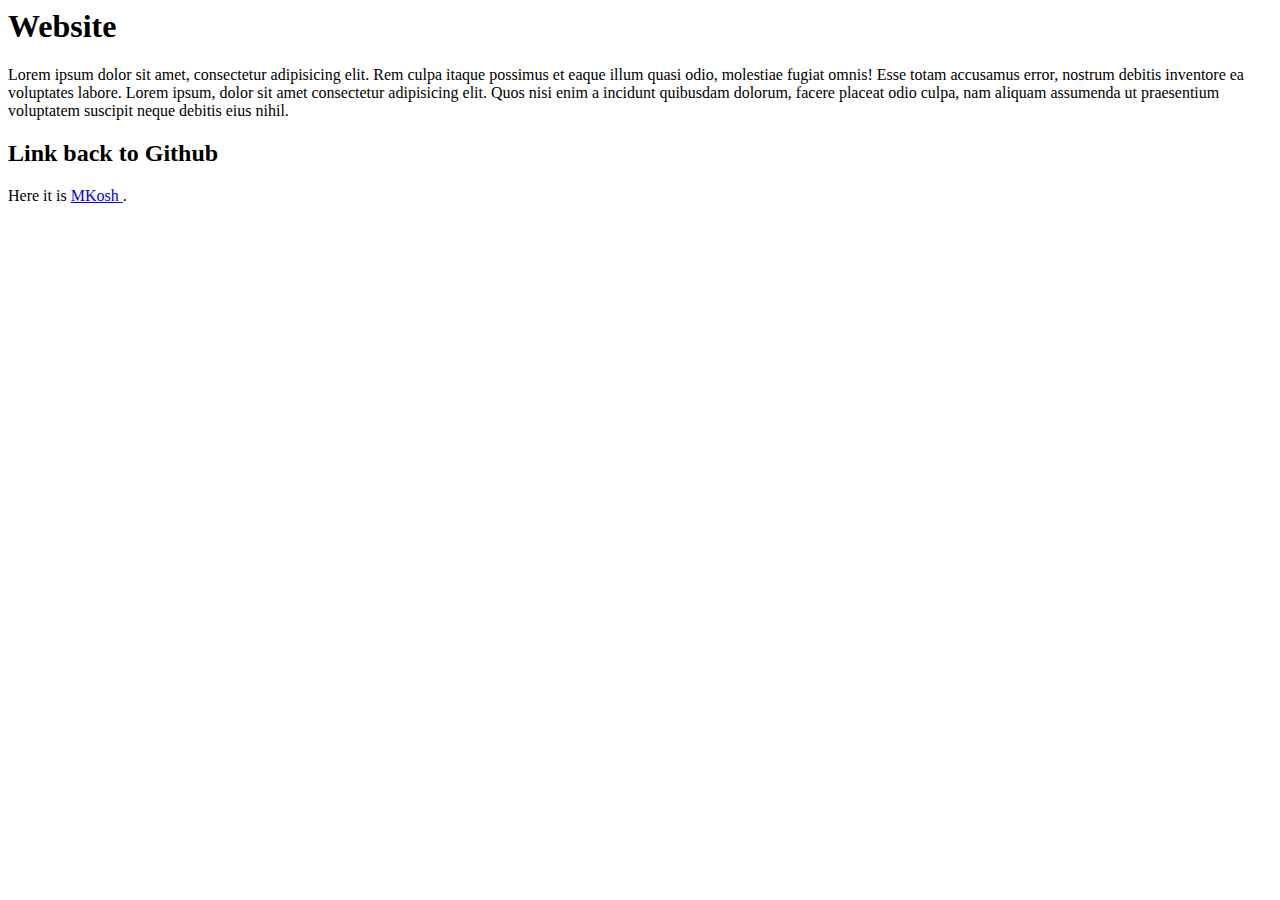
==== index.html @ 934d316c "Update index.html" ====
<html lang="en">
<head>
  <meta charset="UTF-8">
  <meta http-equiv="X-UA-Compatible" content="IE=edge">
  <meta name="viewport" content="width=device-width, initial-scale=1.0">
  <title>Example page</title>
</head>
<body>
  <h1>Website</h1>
  <p>Lorem ipsum dolor sit amet, consectetur adipisicing elit. Rem culpa itaque possimus et eaque illum quasi odio, molestiae fugiat omnis! Esse totam accusamus error, nostrum debitis inventore ea voluptates labore.
    Lorem ipsum, dolor sit amet consectetur adipisicing elit. Quos nisi enim a incidunt quibusdam dolorum, facere placeat odio culpa, nam aliquam assumenda ut praesentium voluptatem suscipit neque debitis eius nihil.
  </p>
  <h2>Link back to Github</h2>
  <p> Here it is <a href="https://github.com/MKosh/">MKosh </a>. </p>
</body>
</html>
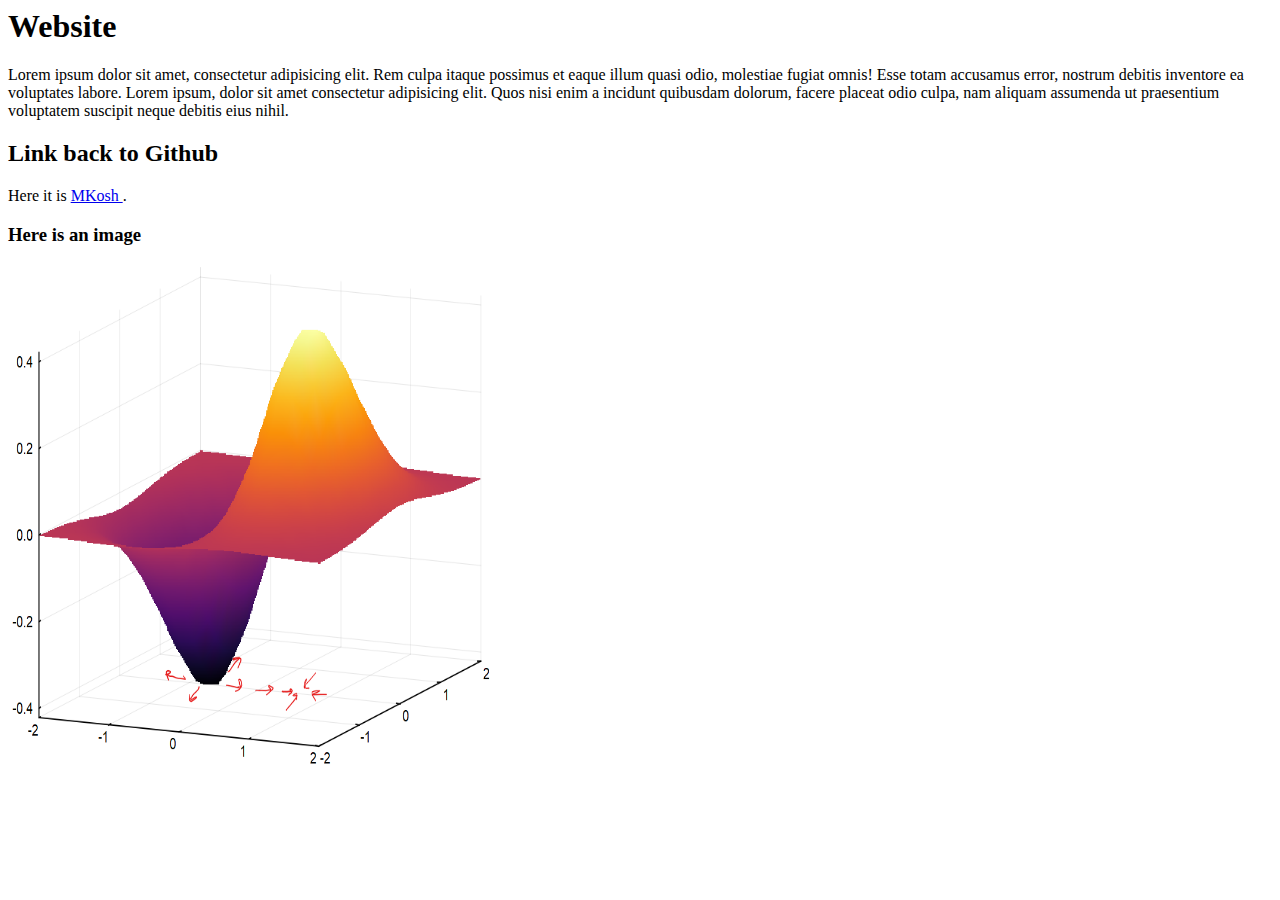
==== commit 2c3581cd: "Update index.html" ====
--- a/index.html
+++ b/index.html
@@ -12,5 +12,7 @@
   </p>
   <h2>Link back to Github</h2>
   <p> Here it is <a href="https://github.com/MKosh/">MKosh </a>. </p>
+  <h3>Here is an image</h3>
+  <img src="Surface.png" width="500" height="500">
 </body>
 </html>
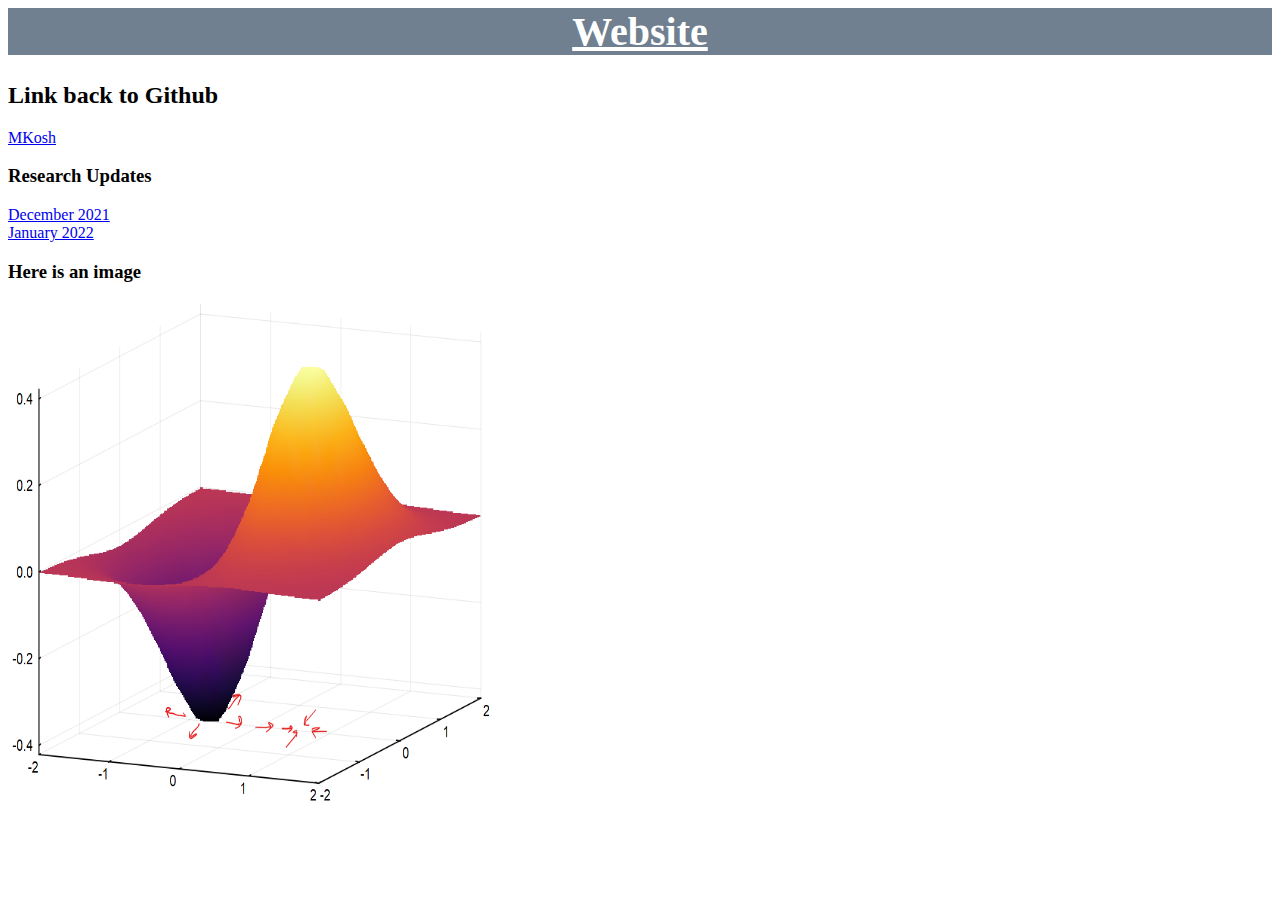
==== commit 02adb306: "Adding initial Dec updates" ====
--- a/index.html
+++ b/index.html
@@ -3,16 +3,18 @@
   <meta charset="UTF-8">
   <meta http-equiv="X-UA-Compatible" content="IE=edge">
   <meta name="viewport" content="width=device-width, initial-scale=1.0">
-  <title>Example page</title>
+  <link rel="stylesheet" href="styles.css">
+  <title>Personal Website</title>
 </head>
 <body>
   <h1>Website</h1>
-  <p>Lorem ipsum dolor sit amet, consectetur adipisicing elit. Rem culpa itaque possimus et eaque illum quasi odio, molestiae fugiat omnis! Esse totam accusamus error, nostrum debitis inventore ea voluptates labore.
-    Lorem ipsum, dolor sit amet consectetur adipisicing elit. Quos nisi enim a incidunt quibusdam dolorum, facere placeat odio culpa, nam aliquam assumenda ut praesentium voluptatem suscipit neque debitis eius nihil.
-  </p>
   <h2>Link back to Github</h2>
-  <p> Here it is <a href="https://github.com/MKosh/">MKosh </a>. </p>
+    <a href="https://github.com/MKosh/">MKosh </a>
+  <h3>Research Updates</h3>
+    <a href="Research/Updates/Dec-21/update.html">December 2021</a>
+    <br>
+    <a href="Research/Updates/Jan-22/update.html">January 2022</a>
   <h3>Here is an image</h3>
-  <img src="Surface.png" width="500" height="500">
+    <img src="Surface.png" width="500" height="500" alt="a picture of a surface plot">
 </body>
 </html>
--- a/styles.css
+++ b/styles.css
@@ -0,0 +1,10 @@
+h1 {
+    background-color: slategray;
+    color: white;
+    text-decoration: underline;
+    font-family: Georgia, 'Times New Roman', Times, serif;
+    text-align: center;
+    font-size: 40px;
+}
+p{
+}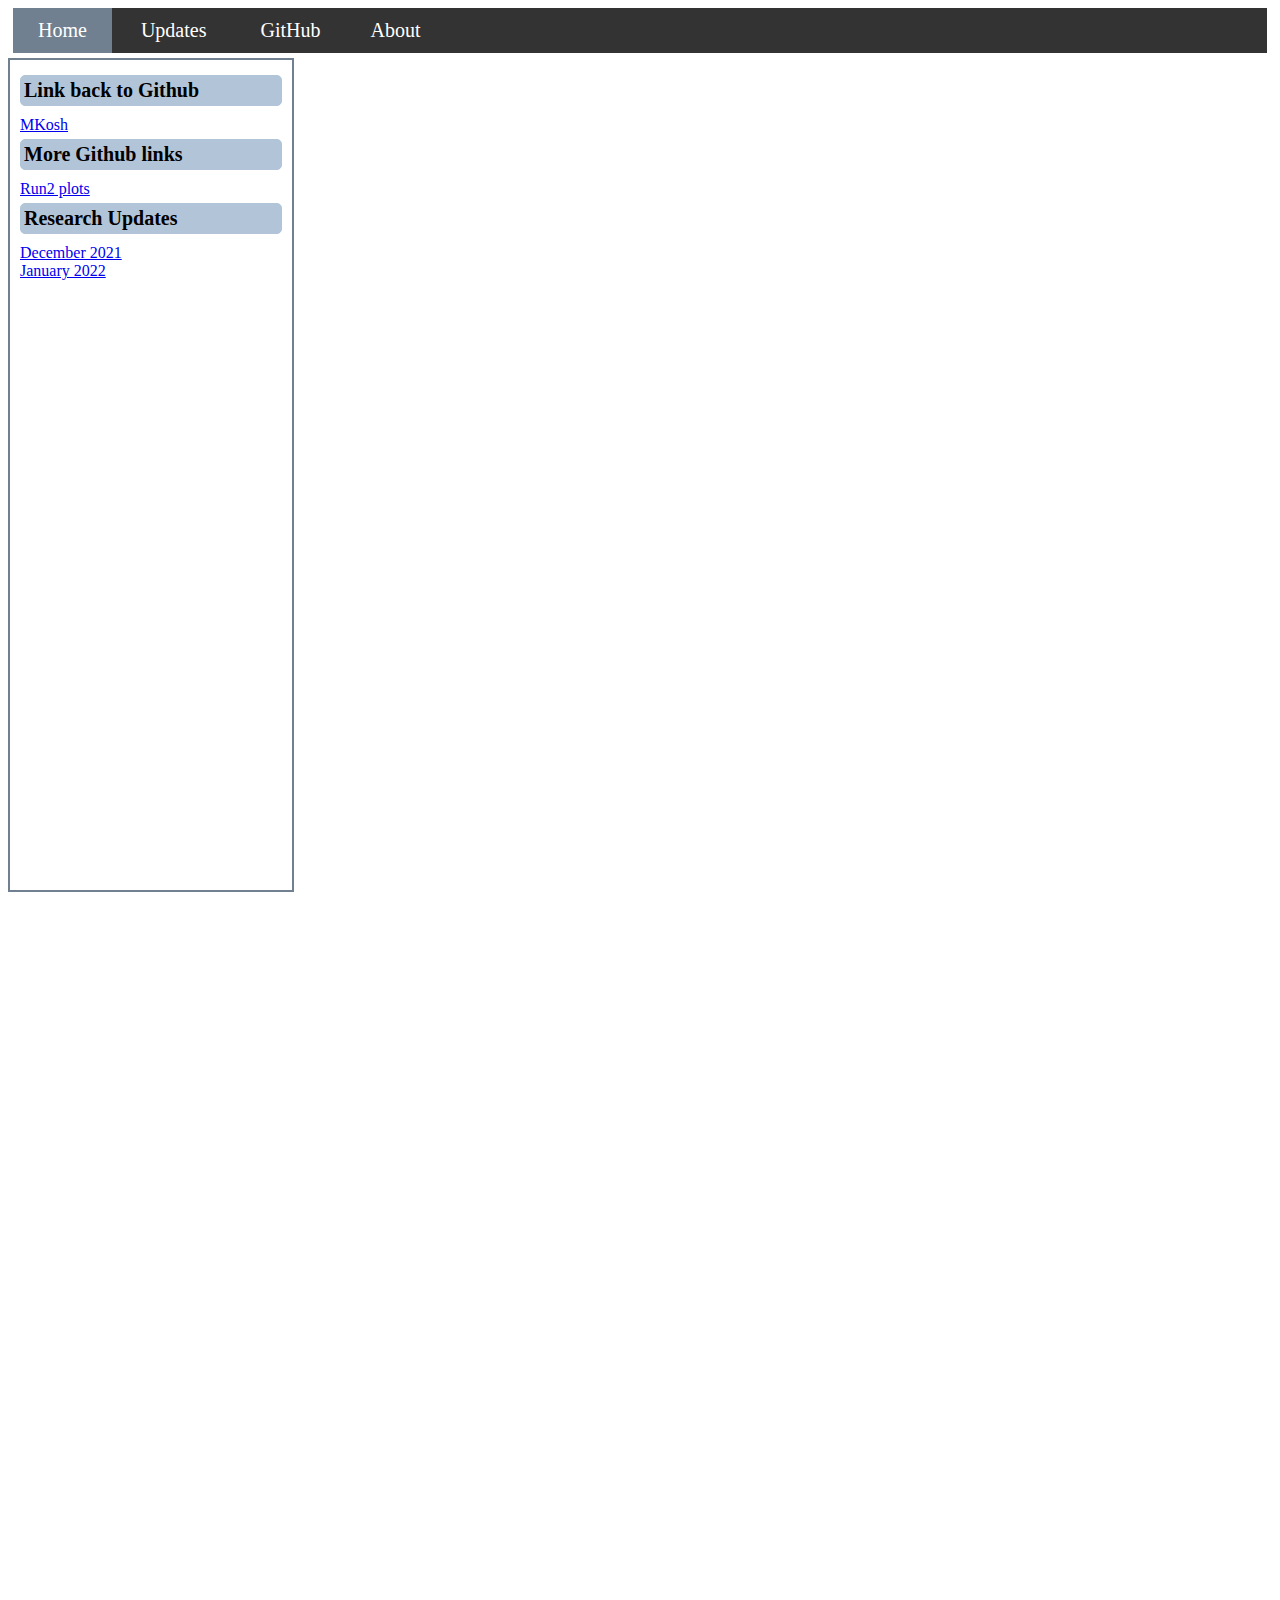
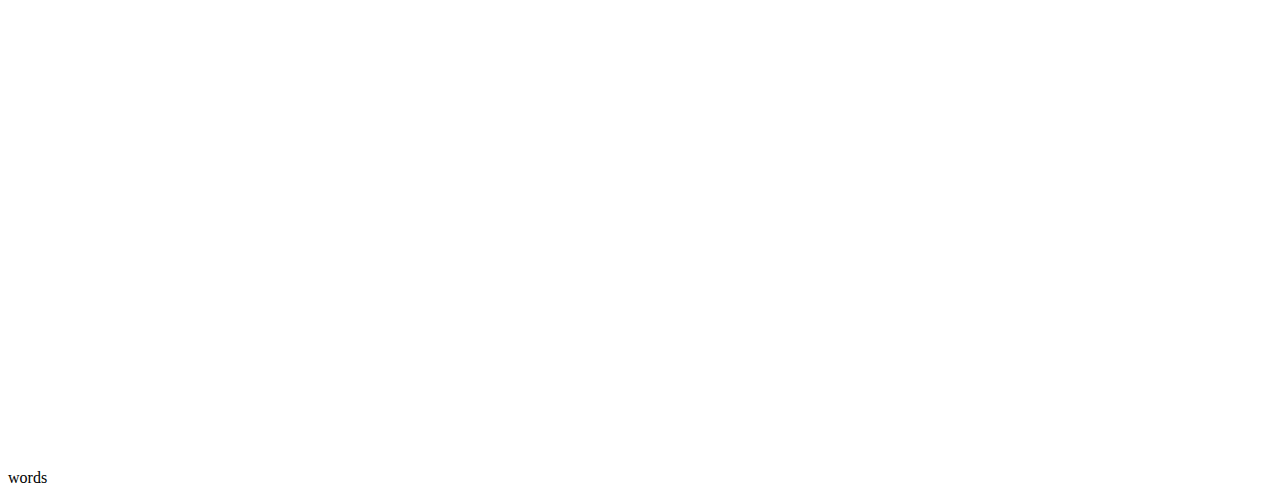
==== commit 545b4669: "Gave up on dropdowns" ====
--- a/index.html
+++ b/index.html
@@ -1,4 +1,5 @@
 <html lang="en">
+
 <head>
   <meta charset="UTF-8">
   <meta http-equiv="X-UA-Compatible" content="IE=edge">
@@ -6,15 +7,30 @@
   <link rel="stylesheet" href="styles.css">
   <title>Personal Website</title>
 </head>
-<body>
-  <h1>Website</h1>
-  <h2>Link back to Github</h2>
+
+<body style="background-image: url('graphpaper.png');">
+
+<!--   <a class="banner" href="https://mkosh.github.io/webkosh/" style="text-decoration: none;">Mkosh</a>--> 
+<ul class="banner">
+  <li><a class="active" href="/index.html">Home</a></li>
+  <li><a href="/updates.html">Updates</a></li>
+  <li><a href="https://github.com/MKosh">GitHub</a>
+  <li><a href="/about.html">About</a></li>
+</ul>
+
+  <div class="links">
+    <div class="link_group">Link back to Github</div>
     <a href="https://github.com/MKosh/">MKosh </a>
-  <h3>Research Updates</h3>
+    <div class="link_group">More Github links</div>
+    <a href="https://github.com/MKosh/vbsTMVA/tree/main/plots/Run2">Run2 plots</a>
+
+    <div class="link_group">Research Updates</div>
     <a href="Research/Updates/Dec-21/update.html">December 2021</a>
     <br>
     <a href="Research/Updates/Jan-22/update.html">January 2022</a>
-  <h3>Here is an image</h3>
-    <img src="Surface.png" width="500" height="500" alt="a picture of a surface plot">
+    
+  </div>
+  <p style="padding-top: 2000px;">words</p>
 </body>
+
 </html>
--- a/styles.css
+++ b/styles.css
@@ -1,4 +1,4 @@
-h1 {
+h1.banner {
     background-color: slategray;
     color: white;
     text-decoration: underline;
@@ -6,5 +6,158 @@
     text-align: center;
     font-size: 40px;
 }
-p{
-}+
+.column4 {
+    float: left;
+    width: 25%;
+}
+
+.column2 {
+    float: left;
+    width: 50%;
+    /*flex: 50%;*/
+}
+
+/*.bannerbar {
+  top: 0;
+  bottom: 0;
+  position: sticky;
+  background-color: slategray;
+  color: white;
+  text-decoration: underline;
+  font-family: Georgia, 'Times New Roman', Times, serif;
+  text-align: left;
+  font-size: 50px;
+  margin-bottom: 10px;
+  padding: 10px;
+}*/
+
+/* Properties for update pages */
+.update_page {
+  font-size: 25px;
+}
+
+/*a.banner {
+  background-color: slategray;
+  color: white;
+}*/
+
+.links {
+  position: fixed;
+  float: right;
+  padding: 10px;
+  width: 262px;
+  height: 90%;
+  background-color: white;
+  color: slategray;
+  border: 2px solid slategray;
+}
+
+.link_group {
+  color: black;
+  background-color: rgb(178, 197, 216);
+  font-size: 20;
+  font-weight: bold;
+  padding: 3px;
+  border: 1px solid rgb(178, 197, 216);
+  border-radius: 5px;
+  margin-bottom: 10px;
+  margin-top: 5px;
+}
+
+.row:after {
+    content: "";
+    display: table;
+    clear: both;
+}
+
+@media screen and (max-width: 800px) {
+    .column2 {
+      width: 100%;
+    }
+}
+
+@media screen and (max-width: 1000px) {
+  .column4 {
+    width: 100%;
+  }
+}
+
+ul.banner {
+  top: 0;
+  position: sticky;
+  list-style: none;
+  margin: 5px;
+  padding: 0;
+  overflow: hidden;
+  background-color: #333;
+}
+
+ul.banner li {
+  display: inline-block;
+  position: relative;
+  line-height: 25px;
+  text-align: left;
+}
+ul.banner li a {
+  display: block;
+  padding: 10px 25px;
+  color: white;
+  text-decoration: none;
+  font-size: 20px;
+}
+ul.banner li a:hover {
+  color: #fff;
+  background: gray;
+}
+
+.active {
+  background-color: slategray;
+}
+/*
+li {
+  float: left;
+}
+
+li a, .dropbtn {
+  display: inline-block;
+  color: white;
+  text-align: center;
+  padding: 14px 16px;
+  text-decoration: none;
+}
+
+li a:hover, .dropdown:hover .dropbtn {
+  background-color: slategray;
+}
+
+li.dropdown {
+  display: inline-block;
+}
+
+.dropdown-content {
+  display: none;
+  position:absolute;
+  background-color: white;
+  min-width: 160px;
+  box-shadow: 0px 8px 16px 0px rgba(0,0,0,0.2);
+  z-index: 1;
+}
+
+.dropdown-content a {
+  color: black;
+  padding: 12px 16px;
+  text-decoration: none;
+  display: block;
+  text-align: left;
+}
+
+.dropdown-content a:hover {
+  background-color: gray;
+}
+
+.dropdown:hover .dropdown-content {
+  display: block;
+}
+*/
+
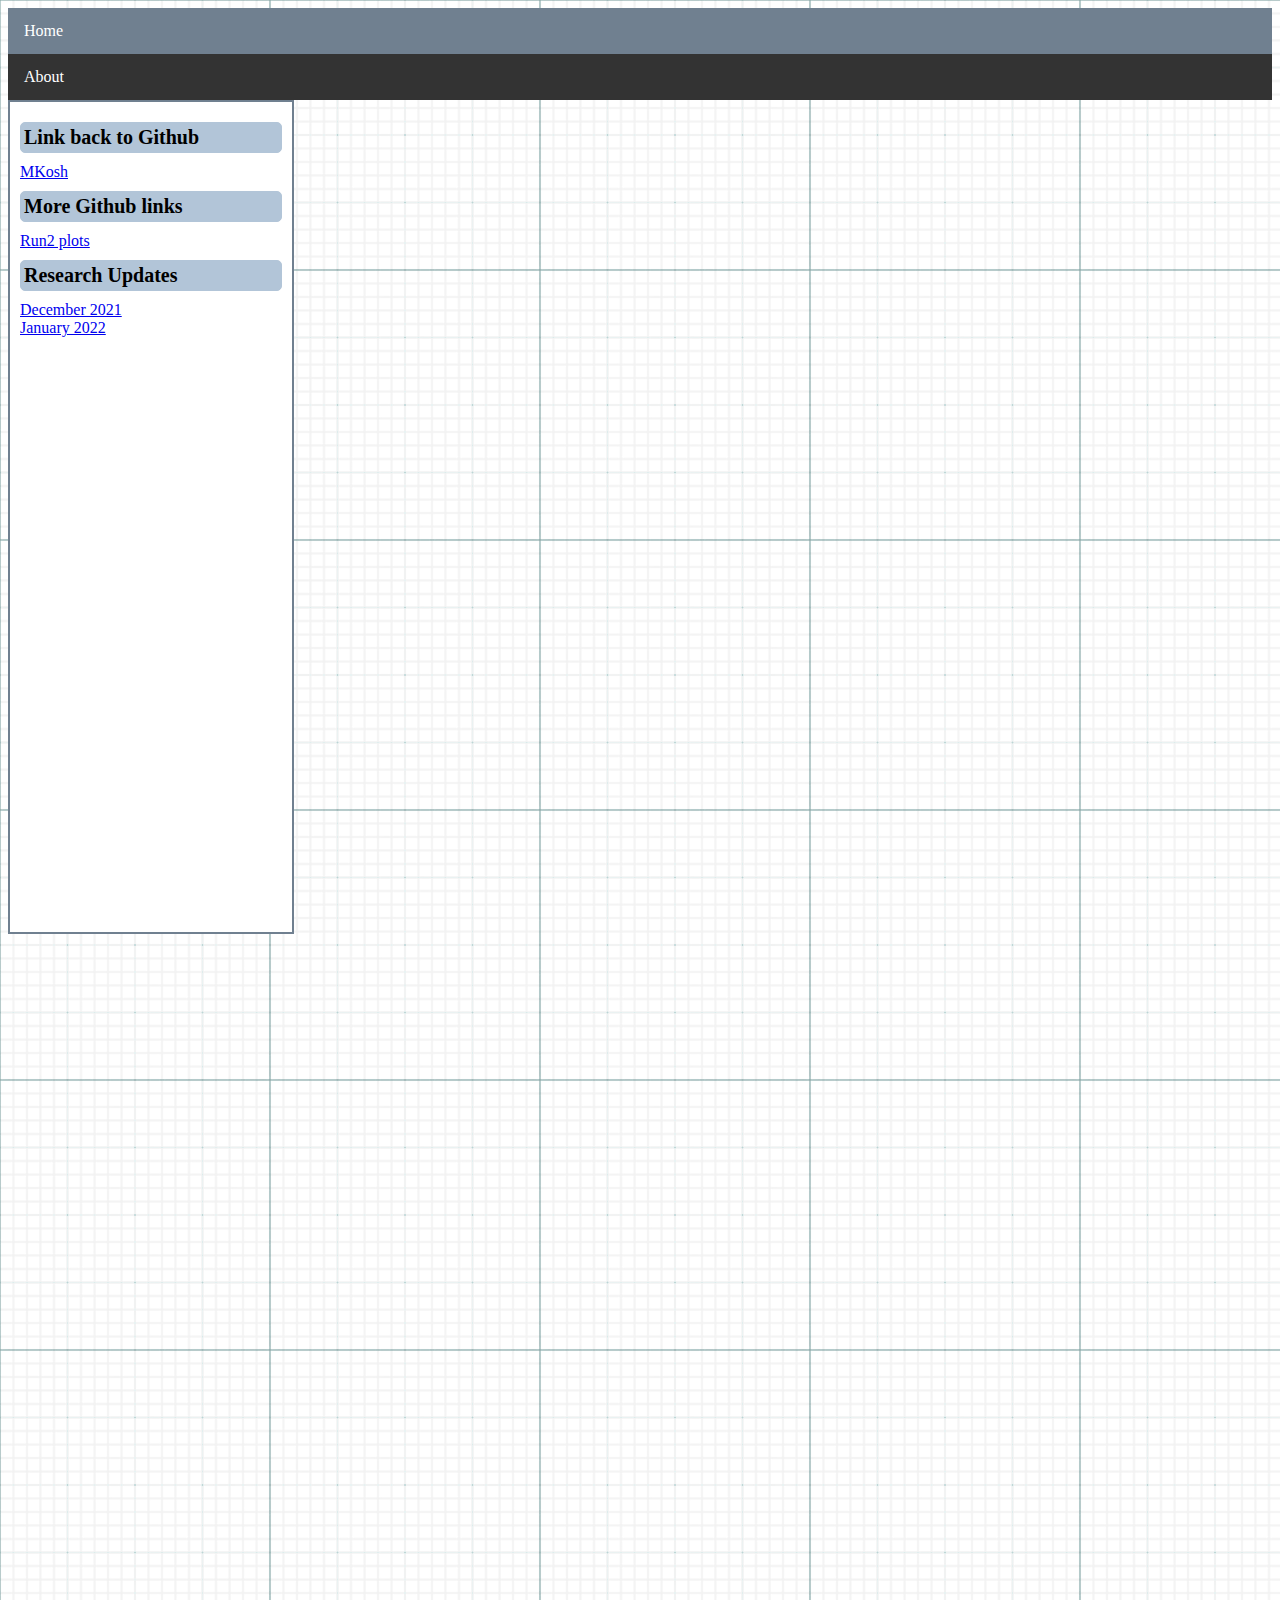
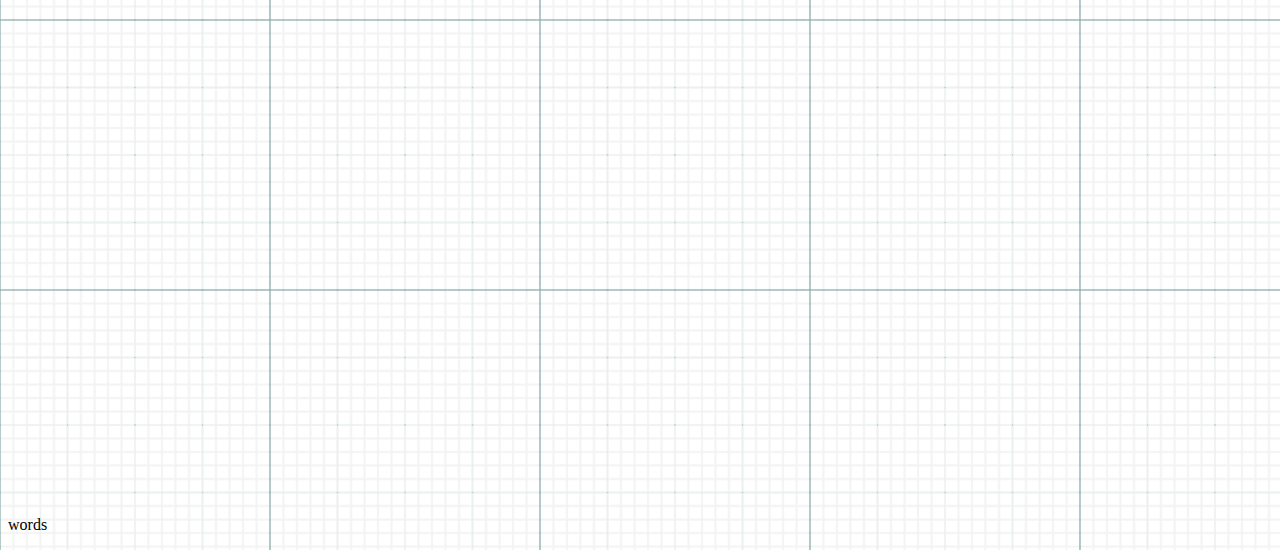
==== commit f9f6db4e: "Working on banner bar" ====
--- a/index.html
+++ b/index.html
@@ -11,12 +11,10 @@
 <body style="background-image: url('graphpaper.png');">
 
 <!--   <a class="banner" href="https://mkosh.github.io/webkosh/" style="text-decoration: none;">Mkosh</a>--> 
-<ul class="banner">
-  <li><a class="active" href="/index.html">Home</a></li>
-  <li><a href="/updates.html">Updates</a></li>
-  <li><a href="https://github.com/MKosh">GitHub</a>
-  <li><a href="/about.html">About</a></li>
-</ul>
+    <ul class="banner">
+      <li><a class="active" href="#home">Home</a></li>
+      <li><a href="about.html">About</a></li>
+    </ul>
 
   <div class="links">
     <div class="link_group">Link back to Github</div>
--- a/styles.css
+++ b/styles.css
@@ -1,4 +1,7 @@
-h1.banner {
+/*body {
+  background-image: url('graphpaper2.png');
+}*/
+h1 {
     background-color: slategray;
     color: white;
     text-decoration: underline;
@@ -32,15 +35,14 @@
   padding: 10px;
 }*/
 
-/* Properties for update pages */
 .update_page {
   font-size: 25px;
 }
 
-/*a.banner {
+a.banner {
   background-color: slategray;
   color: white;
-}*/
+}
 
 .links {
   position: fixed;
@@ -62,7 +64,7 @@
   border: 1px solid rgb(178, 197, 216);
   border-radius: 5px;
   margin-bottom: 10px;
-  margin-top: 5px;
+  margin-top: 10px;
 }
 
 .row:after {
@@ -71,93 +73,39 @@
     clear: both;
 }
 
-@media screen and (max-width: 800px) {
+@media screen and (max-width: 700px) {
+    .column4 {
+      width: 100%;
+    }
     .column2 {
       width: 100%;
     }
 }
 
-@media screen and (max-width: 1000px) {
-  .column4 {
-    width: 100%;
-  }
-}
-
 ul.banner {
-  top: 0;
-  position: sticky;
-  list-style: none;
-  margin: 5px;
+  list-style-type: none;
+  margin: 0;
   padding: 0;
   overflow: hidden;
   background-color: #333;
 }
 
-ul.banner li {
-  display: inline-block;
-  position: relative;
-  line-height: 25px;
+li.banner {
+  float: left;
+}
+
+li a {
+  display: block;
+  color: white;
   text-align: left;
+  padding: 14px 16px;
+  text-decoration: none;
 }
-ul.banner li a {
-  display: block;
-  padding: 10px 25px;
-  color: white;
-  text-decoration: none;
-  font-size: 20px;
-}
-ul.banner li a:hover {
-  color: #fff;
-  background: gray;
+
+li a:hover:not(.active) {
+  background-color: #111;
 }
 
 .active {
   background-color: slategray;
-}
-/*
-li {
-  float: left;
-}
-
-li a, .dropbtn {
-  display: inline-block;
-  color: white;
-  text-align: center;
-  padding: 14px 16px;
-  text-decoration: none;
-}
-
-li a:hover, .dropdown:hover .dropbtn {
-  background-color: slategray;
-}
-
-li.dropdown {
-  display: inline-block;
-}
-
-.dropdown-content {
-  display: none;
-  position:absolute;
-  background-color: white;
-  min-width: 160px;
-  box-shadow: 0px 8px 16px 0px rgba(0,0,0,0.2);
-  z-index: 1;
-}
-
-.dropdown-content a {
-  color: black;
-  padding: 12px 16px;
-  text-decoration: none;
-  display: block;
-  text-align: left;
-}
-
-.dropdown-content a:hover {
-  background-color: gray;
-}
-
-.dropdown:hover .dropdown-content {
-  display: block;
-}
-*/
-
+}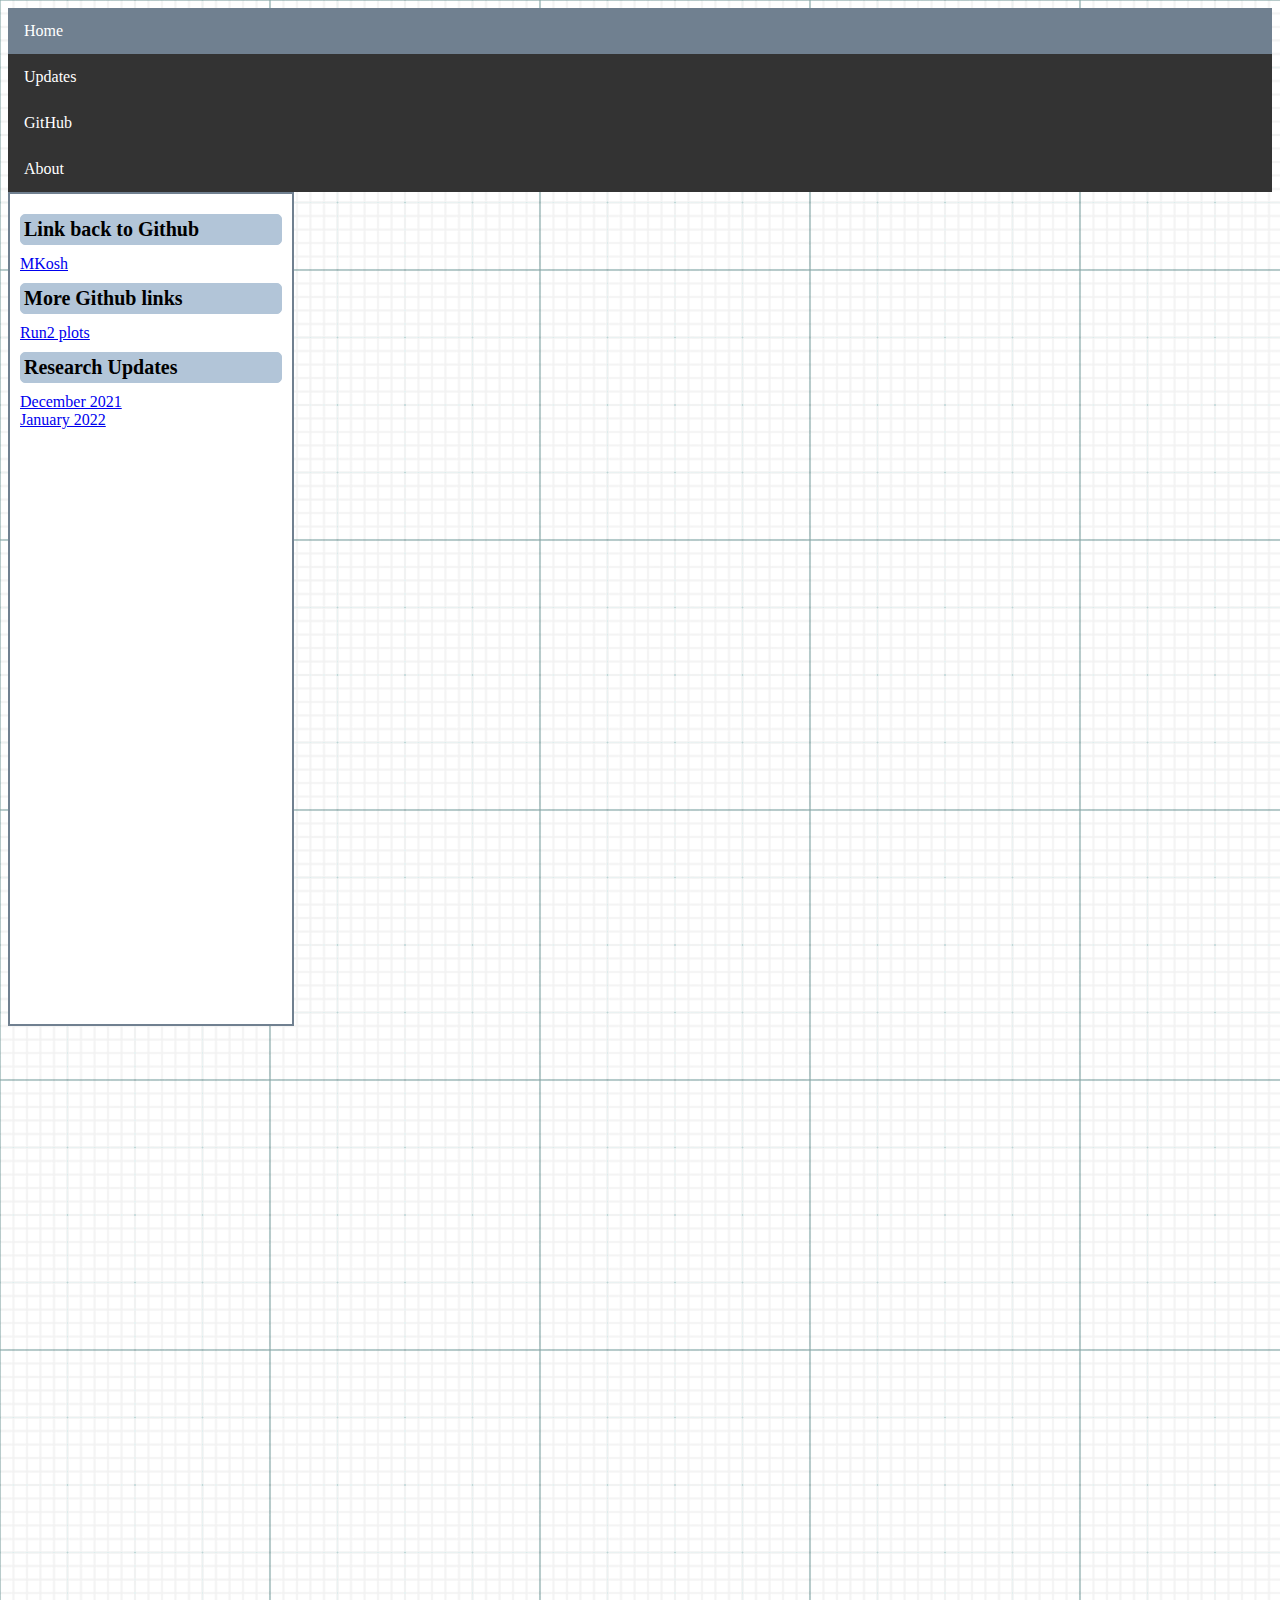
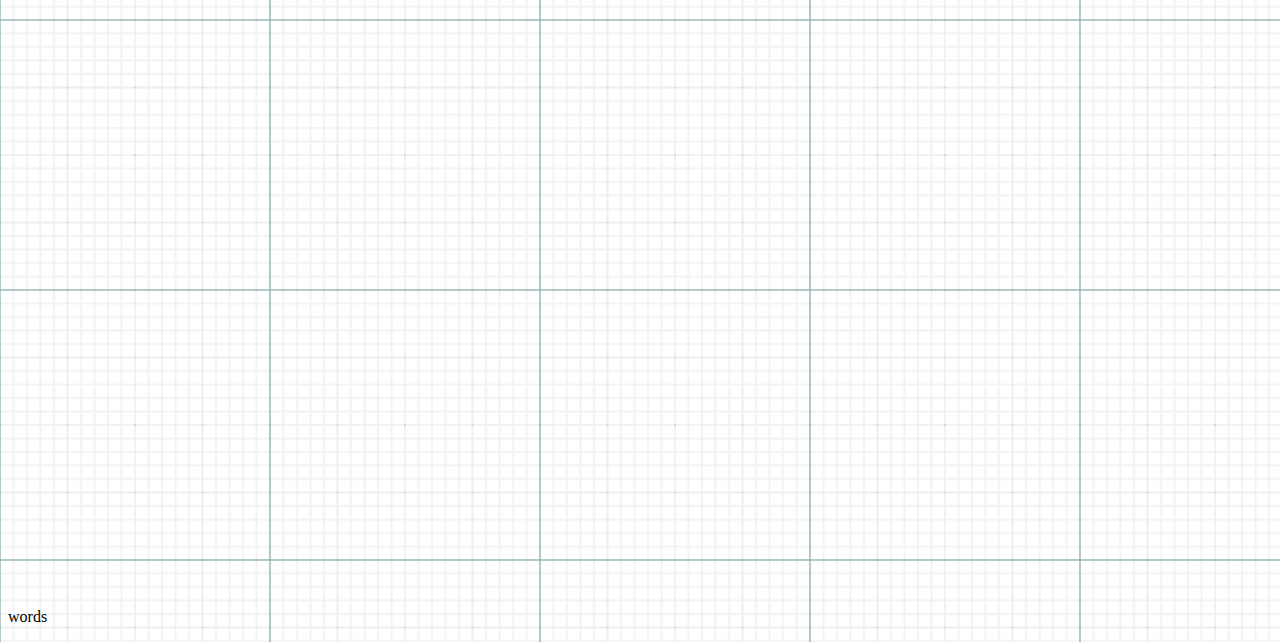
==== commit a943b423: "Fixing links" ====
--- a/index.html
+++ b/index.html
@@ -11,10 +11,12 @@
 <body style="background-image: url('graphpaper.png');">
 
 <!--   <a class="banner" href="https://mkosh.github.io/webkosh/" style="text-decoration: none;">Mkosh</a>--> 
-    <ul class="banner">
-      <li><a class="active" href="#home">Home</a></li>
-      <li><a href="about.html">About</a></li>
-    </ul>
+<ul class="banner">
+  <li><a class="active" href="https://mkosh.github.io/webkosh/">Home</a></li>
+  <li><a href="https://mkosh.github.io/webkosh/updates.html">Updates</a></li>
+  <li><a href="https://github.com/MKosh">GitHub</a>
+  <li><a href="https://mkosh.github.io/webkosh/about.html">About</a></li>
+</ul>
 
   <div class="links">
     <div class="link_group">Link back to Github</div>
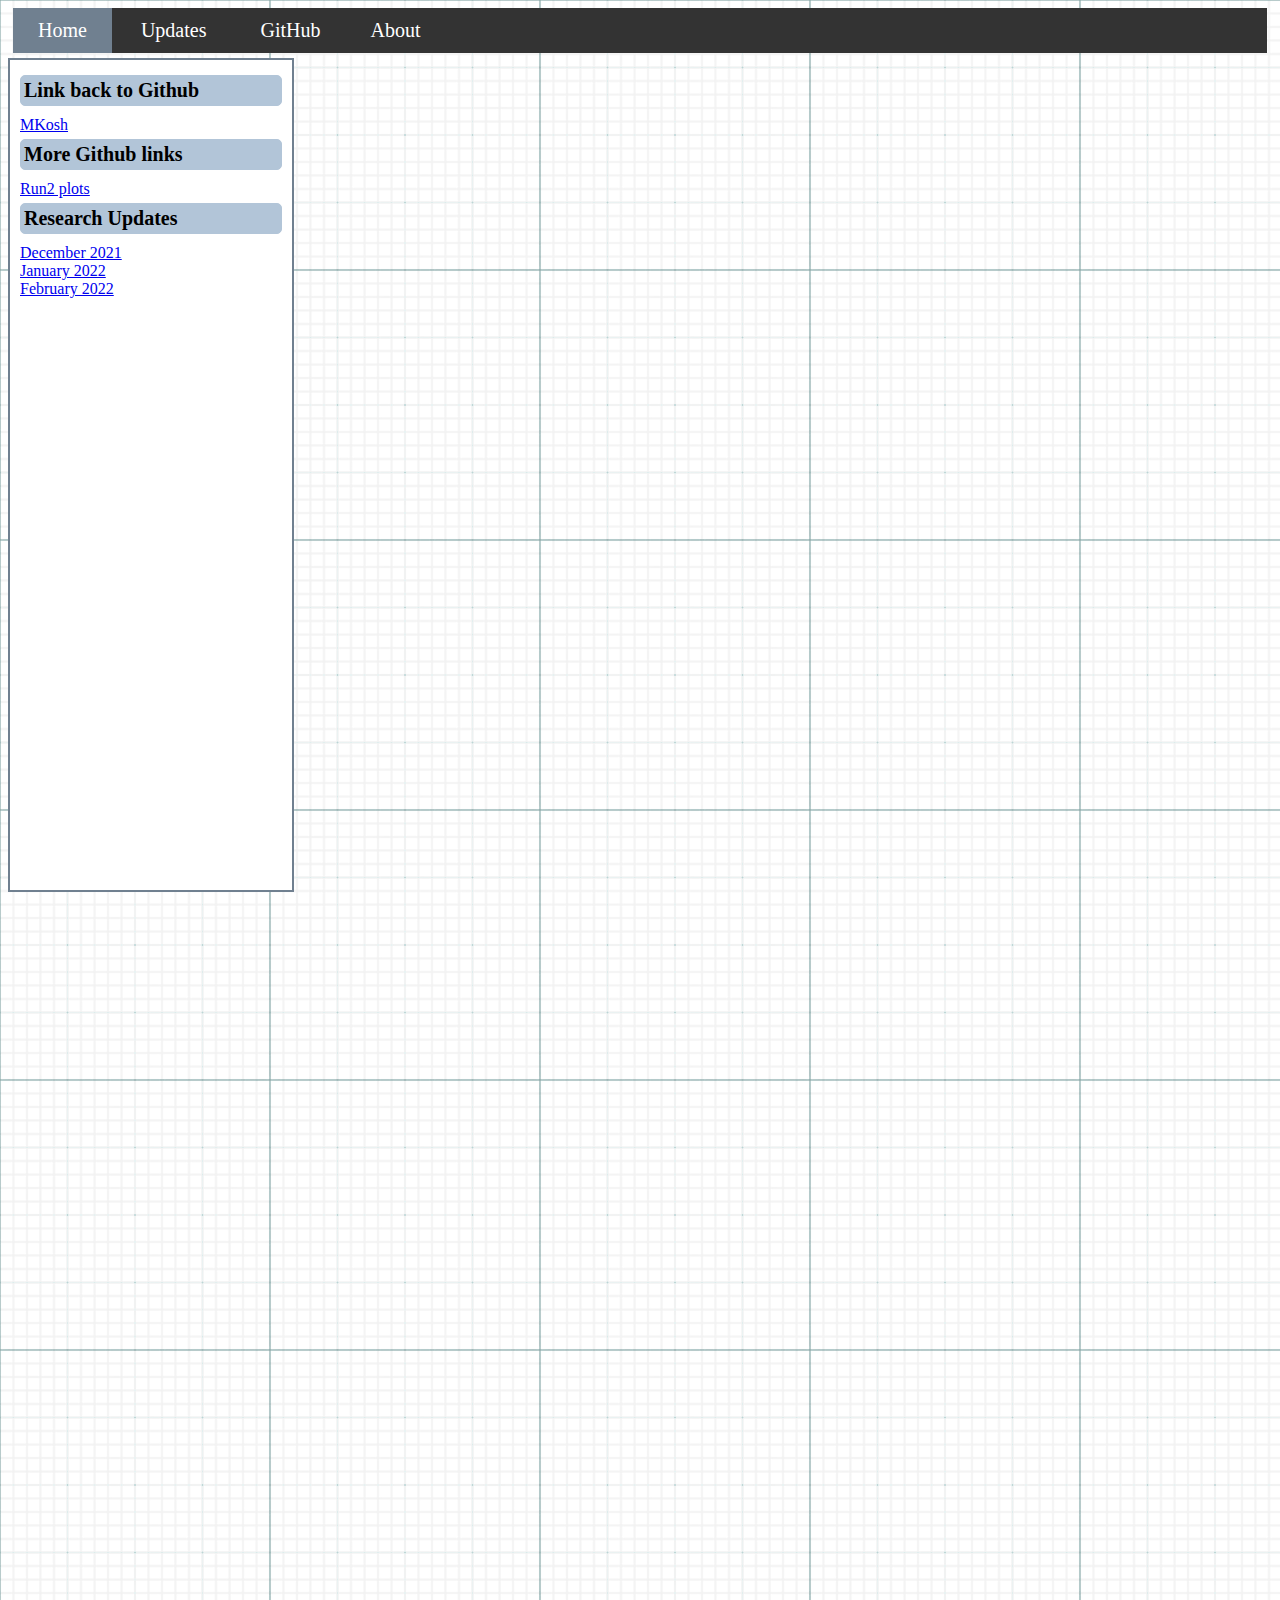
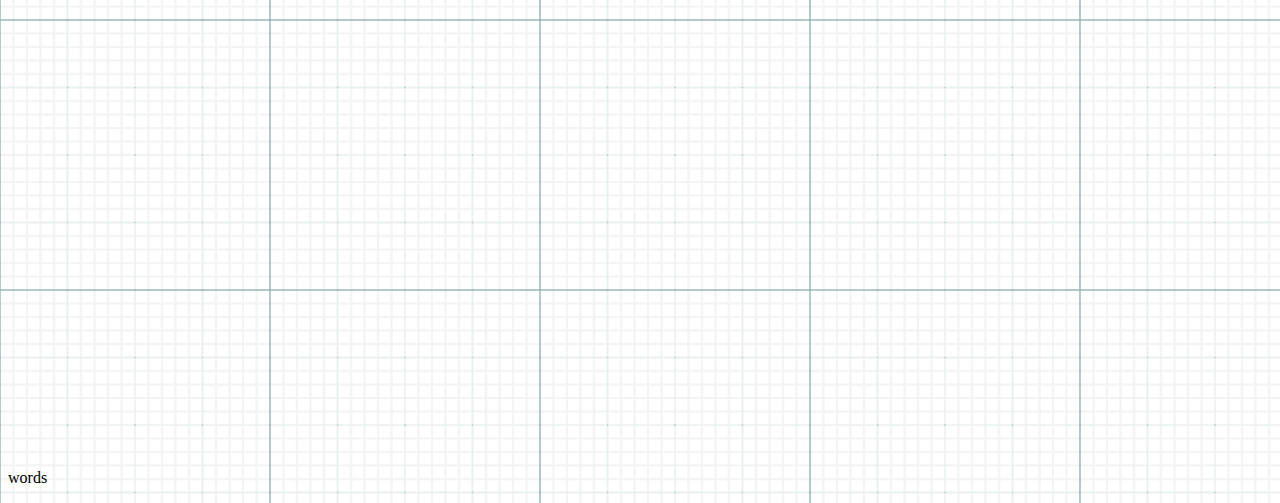
==== commit 151ac7f3: "Expanding Jan23rd" ====
--- a/index.html
+++ b/index.html
@@ -28,7 +28,8 @@
     <a href="Research/Updates/Dec-21/update.html">December 2021</a>
     <br>
     <a href="Research/Updates/Jan-22/update.html">January 2022</a>
-    
+    <br>
+    <a href="Research/Updates/Feb-22/update.html">February 2022</a>
   </div>
   <p style="padding-top: 2000px;">words</p>
 </body>
--- a/styles.css
+++ b/styles.css
@@ -1,7 +1,4 @@
-/*body {
-  background-image: url('graphpaper2.png');
-}*/
-h1 {
+h1.banner {
     background-color: slategray;
     color: white;
     text-decoration: underline;
@@ -13,6 +10,11 @@
 .column4 {
     float: left;
     width: 25%;
+}
+
+.column3 {
+  float: left;
+  width: 33%;
 }
 
 .column2 {
@@ -35,14 +37,15 @@
   padding: 10px;
 }*/
 
+/* Properties for update pages */
 .update_page {
   font-size: 25px;
 }
 
-a.banner {
-  background-color: slategray;
-  color: white;
-}
+/*a.banner {
+  background-color: slategray;
+  color: white;
+}*/
 
 .links {
   position: fixed;
@@ -64,7 +67,28 @@
   border: 1px solid rgb(178, 197, 216);
   border-radius: 5px;
   margin-bottom: 10px;
-  margin-top: 10px;
+  margin-top: 5px;
+}
+
+.inline_code {
+  font-family: 'Courier New', Courier, monospace;
+  /*background-color: lightgray;*/
+}
+
+.update {
+  border-width: 3px;
+  border-color: black;
+  border-style: solid;
+  background-color: lightskyblue;
+}
+
+h5.link {
+  margin-top: 0px;
+  margin-bottom: 0px;
+}
+
+.link_list {
+
 }
 
 .row:after {
@@ -73,39 +97,108 @@
     clear: both;
 }
 
-@media screen and (max-width: 700px) {
-    .column4 {
-      width: 100%;
-    }
+@media screen and (max-width: 800px) {
     .column2 {
       width: 100%;
     }
 }
 
+@media screen and (max-width: 1000px) {
+  .column4 {
+    width: 100%;
+  }
+}
+
+@media screen and (max-width: 900px) {
+  .column4 {
+    width: 100%;
+  }
+}
+
+table, th, td {
+  border: 1px solid black;
+  border-collapse: collapse;
+}
+
+th, td {
+  padding: 5px;
+}
+
 ul.banner {
-  list-style-type: none;
-  margin: 0;
+  top: 0;
+  position: sticky;
+  list-style: none;
+  margin: 5px;
   padding: 0;
   overflow: hidden;
   background-color: #333;
 }
 
-li.banner {
+ul.banner li {
+  display: inline-block;
+  position: relative;
+  line-height: 25px;
+  text-align: left;
+}
+ul.banner li a {
+  display: block;
+  padding: 10px 25px;
+  color: white;
+  text-decoration: none;
+  font-size: 20px;
+}
+ul.banner li a:hover {
+  color: #fff;
+  background: gray;
+}
+
+.active {
+  background-color: slategray;
+}
+/*
+li {
   float: left;
 }
 
-li a {
-  display: block;
-  color: white;
-  text-align: left;
+li a, .dropbtn {
+  display: inline-block;
+  color: white;
+  text-align: center;
   padding: 14px 16px;
   text-decoration: none;
 }
 
-li a:hover:not(.active) {
-  background-color: #111;
-}
-
-.active {
-  background-color: slategray;
-}+li a:hover, .dropdown:hover .dropbtn {
+  background-color: slategray;
+}
+
+li.dropdown {
+  display: inline-block;
+}
+
+.dropdown-content {
+  display: none;
+  position:absolute;
+  background-color: white;
+  min-width: 160px;
+  box-shadow: 0px 8px 16px 0px rgba(0,0,0,0.2);
+  z-index: 1;
+}
+
+.dropdown-content a {
+  color: black;
+  padding: 12px 16px;
+  text-decoration: none;
+  display: block;
+  text-align: left;
+}
+
+.dropdown-content a:hover {
+  background-color: gray;
+}
+
+.dropdown:hover .dropdown-content {
+  display: block;
+}
+*/
+
